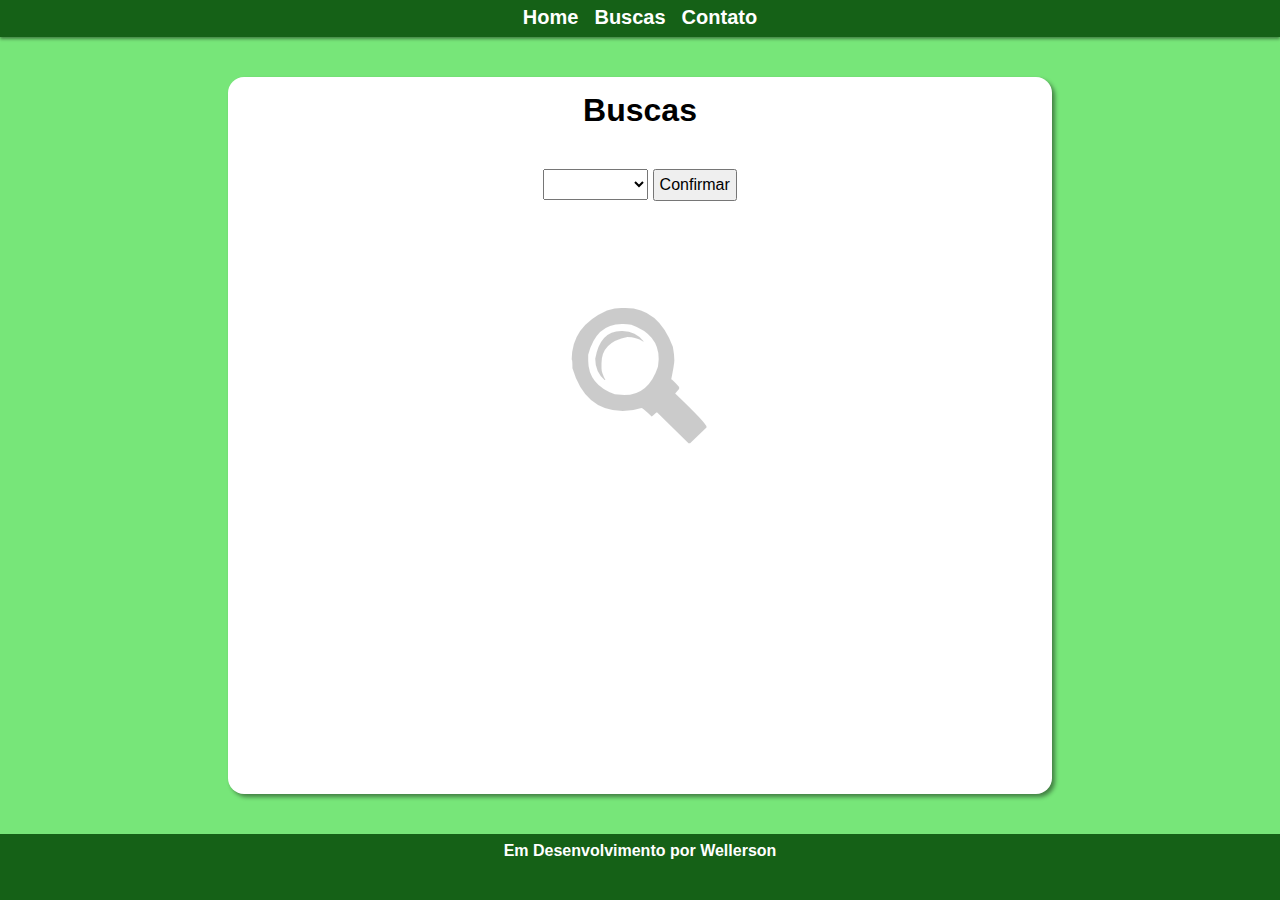
==== busca.html @ 95078d74 "Update" ====
<!DOCTYPE html>
<html lang="pt-br">
<head>
    <meta charset="UTF-8">
    <meta http-equiv="X-UA-Compatible" content="IE=edge">
    <meta name="viewport" content="width=device-width, initial-scale=1.0">
    <title>Buscas</title>
    <link rel="stylesheet" href="estilo/estilo.css">
</head>
<body>
    <header>
        <nav>
            <ul>
                <li><a href="index.html">Home</a>
                <li><a href="busca.html">Buscas</a>
                <li><a href="tabela.html">Contato</a>
            </ul>
        </nav>
    </header>
    <main id="buscas">
        <h1>Buscas</h1>
        <div id="questão">
            <select name="" id="selecionar">
                <option></option>
                <option>Inverno</option>
                <option>Primavera</option>
                <option>Verão</option>
                <option>Outono</option>
            </select>

            <input type="button" id="botão" value="Confirmar">
        </div>
        <div id="res">
            <img src="" id="fotoestação" alt="">
            <p id="lupa">5</p>
        </div>
    </main>

    <script src="javascript/script.js">
    </script>

    <footer>
        <p>Em Desenvolvimento por Wellerson</p>
    </footer>
</body>
</html>
---- estilo/estilo.css ----
@charset "UTF-8";

@font-face {
    font-family: 'inverno';
    src: url(../fontes/inverno/Mountain.ttf)
    format('opentype')
}

@font-face {
    font-family: 'primavera-verao';
    src: url(../fontes/primaveraeverao/Tree\ Icons.otf)
    format('truetype')
}

@font-face {
    font-family: 'outono';
    src: url(../fontes/outono/wmleaves1.TTF)
    format('opentype')
}

@font-face {
    font-family: 'formas';
    src: url(../fontes/e_commerce/E-commerce.ttf)
    format('opentype')
}

@media screen and (max-width: 420px) {
    body header {
        height: 126px;
    }
    body header nav li {
        display: block;
        margin: 0px 0px 10px 0px;
        width: 100%;
    }

    body main div.espaço {
        display: block;
        margin: 20px auto;
    }
}

@media screen and (max-width: 580px) {
    body main div.espaço {
        display: block;
        margin: 20px auto;
    }
}





/*ESTILO DA PÁGINA DE BUSCAS: MEDIA QUERY*/

@media screen and (min-width: 320px) {
    body main#buscas {
        width: 90.2%;
    }
}

@media screen and (min-width: 375px) {
    body main#buscas {
        width: 91.5%;
    }
}

@media screen and (min-width: 850px) {
    body main#buscas {
        width: 62%;
    }
}

@media screen and (min-width: 1200px) {
    body main#buscas {
        width: 62%;
    }
}

@media screen and (min-width: 1600px) {
    body main#buscas {
        width: 41.4%;
    }
}


/* FIM */

/*
#156117
#77E679
#31E035
#326133
#26AD28
*/

*{
    padding: 0px;
    margin: 0px;
    font-family: sans-serif;
}

:root{
    --cor01: #156117;
    --cor02: #77E679;
    --cor03: #31E035;
    --cor04: #326133;
    --cor05: #1bdfc5;
    
}

html, body {
    height: 100%;
    margin: 0px;
    padding: 0px;
}

body {
    background-color: var(--cor02);
    display: flex;
    flex-direction: column;
}

header {
    background-color: var(--cor01);
    text-align: center;
    height: 37px;
    box-shadow: 0px 2px 3px rgba(0, 0, 0, 0.438);
}

nav li {
    display: inline-block;
}

nav li a {
    text-decoration: none;
    font-size: 20px;
    font-weight: bold;
    color: white;
    padding: 8px;
    line-height: 34px;
    transition-duration: 0.2s;
}

nav li a:hover {
    background-color: var(--cor03);
}

main#home {
    background-color:white;
    margin: 40px auto;

    min-width: 280px;
    max-width: 780px;
    box-shadow: 3px 3px 4px rgba(0, 0, 0, 0.438);
    padding: 15px 15px 30px 15px;
    border-radius: 16px;
    flex: 1 0 auto;
}

main img.principal {
    width: 100%;
}

main h1,h2 {
    text-align: center;
}

main p.textoprincipal {
    margin-bottom: 65px;
    text-align: justify;
    padding: 20px 5px;
}

main p.texto {
    text-align: justify;
    padding: 20px 5px;
}

main a {
    text-decoration: none;
    color:var(--cor01);
    font-weight: bold;
    background-color:var(--cor03);
    padding: 1px 4px 1px 4px;
}

main a.simbolo:after {
    content: '\00A0\1F517'
}

main a.simbolo:hover {
    background-color:var(--cor02)
}

abbr {
    text-decoration: none;
}

div.espaço {
    display: inline-block;
    background-color:var(--cor05);
    width: 175px;
    height: 240px;
    border-top-left-radius: 120px;
    border-bottom-right-radius: 120px;
    margin: 8px;
    position: relative;
    transition-duration: 0.3s;
}

div.espaço:hover {
    transform: scale(1.20, 1.20);
}

div.espaço p#inverno {
    font-family: 'inverno';
    font-size: 4em;
    color: white;
    position: absolute;
    top: 15px;
    left: 58px;
}

div.espaço p#primavera {
    font-family: 'primavera-verao';
    font-size: 4em;
    color: white;
    position: absolute;
    top: 7px;
    left: 80px;
}

div.espaço p#verão {
    font-family: 'primavera-verao';
    font-size: 4em;
    color: white;
    position: absolute;
    top: 7px;
    left: 80px;
}

div.espaço p#outono {
    font-family: 'outono';
    font-size: 3em;
    color: white;
    position: absolute;
    top: 17px;
    left: 80px;
}

div.espaço p.periodo {
    text-align: center;
    margin: 0px 19px;
    color: white;
    position: absolute;
    top: 90px;
    left: 0px;
}

footer {
    flex-shrink: 0;
    background-color:var(--cor01);
    padding: 8px;
    height: 50px;
}

footer p {
    color: white;
    text-align: center;
    font-weight: bold;
}





/* ESTILO DA PÁGINA DE BUSCAS*/

main#buscas {
    background-color:white;
    margin: 40px auto;

    width: 94%;
    box-shadow: 3px 3px 4px rgba(0, 0, 0, 0.438);
    padding: 15px 15px 30px 15px;
    border-radius: 16px;
    flex: 1 0 auto;
}
div#questão {
    text-align: center;
    margin: 40px 0px 20px 0px;
}

div#questão select {
   font-size: 16px;
   padding: 5px;
}

div#questão input {
    font-size: 16px;
    padding: 5px;
}

p#lupa {
    font-family: 'formas';
    font-size: 12em;
    text-align: center;
    margin-top: 40px;
    opacity: 20%;
}

h1#estação {
    margin: 10px;
}

p#textobusca {
    margin-bottom: 40px;
    text-align: justify;
    padding: 1px 20px 1px 20px;
}

img#fotoestação {
    display: block;
    margin: 30px auto 1px auto;
    width: 95%;
}
/* FIM */





/* ESTILO DA PÁGINA TABELA */

caption {
    background-color: var(--cor01);
    border: 1px solid black;
    padding: 8px;
    height: 40px;
    font-size: 23px;
    color: white;
    line-height: 40px;
}

table {
    border-collapse: collapse;
    margin: 50px auto;
    width: 70%;
}

th {
    background-color: var(--cor01);
    color: white;
}

th, td {
    border: 1px solid black;
    padding: 5px;
    text-align: center;
    height: 40px;
    font-size: 20px;
}
/* FIM */
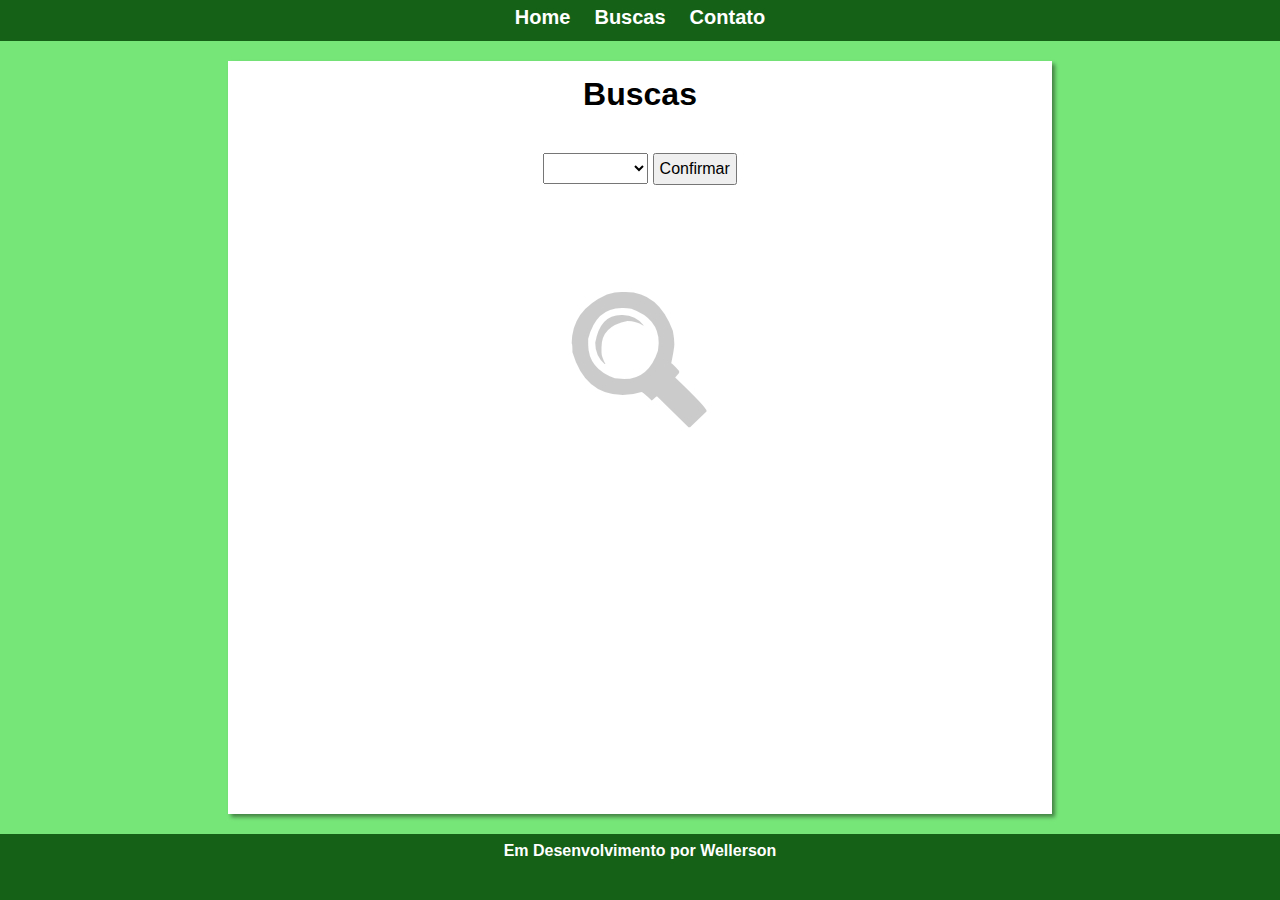
==== commit 92a89d9a: "Merge branch 'desenvolvimento' into main" ====
--- a/busca.html
+++ b/busca.html
@@ -5,7 +5,7 @@
     <meta http-equiv="X-UA-Compatible" content="IE=edge">
     <meta name="viewport" content="width=device-width, initial-scale=1.0">
     <title>Buscas</title>
-    <link rel="stylesheet" href="estilo/estilo.css">
+    <link rel="stylesheet" href="estilo/estilobuscas.css">
 </head>
 <body>
     <header>
@@ -17,7 +17,7 @@
             </ul>
         </nav>
     </header>
-    <main id="buscas">
+    <main>
         <h1>Buscas</h1>
         <div id="questão">
             <select name="" id="selecionar">
--- a/estilo/estilobuscas.css
+++ b/estilo/estilobuscas.css
@@ -0,0 +1,166 @@
+@charset "UTF-8";
+
+@font-face {
+    font-family: 'formas';
+    src: url(../fontes/e_commerce/E-commerce.ttf)
+    format('opentype')
+}
+
+:root{
+    --cor01: #156117;
+    --cor02: #77E679;
+    --cor03: #31E035;
+    --cor04: #326133;
+    --cor05: #1bdfc5;
+    
+}
+
+@media screen and (max-width: 420px) {
+    body header {
+        height: 126px;
+    }
+    body header nav li {
+        display: block;
+        margin: 0px 0px 10px 0px;
+        width: 100%;
+    }
+}
+
+@media screen and (min-width: 320px) {
+    body main {
+        width: 90.2%;
+    }
+}
+
+@media screen and (min-width: 375px) {
+    body main {
+        width: 91.5%;
+    }
+}
+
+@media screen and (min-width: 850px) {
+    body main {
+        width: 62%;
+    }
+}
+
+@media screen and (min-width: 1200px) {
+    body main {
+        width: 62%;
+    }
+}
+
+@media screen and (min-width: 1600px) {
+    body main {
+        width: 41.4%;
+    }
+}
+
+*{
+    padding: 0px;
+    margin: 0px;
+    font-family: sans-serif;
+}
+
+html, body {
+    height: 100%;
+    margin: 0px;
+    padding: 0px;
+}
+
+body {
+    background-color: var(--cor02);
+    display: flex;
+    flex-direction: column;
+}
+
+header {
+    background-color: var(--cor01);
+    text-align: center;
+    height: 37px;
+    padding-bottom: 4px;
+}
+
+nav li {
+    display: inline-block;
+}
+
+nav li a {
+    text-decoration: none;
+    font-size: 20px;
+    font-weight: bold;
+    color: white;
+    padding: 12px;
+    line-height: 34px;
+    transition-duration: 0.2s;
+}
+
+nav li a:hover {
+    background-color: var(--cor03);
+    color: var(--cor01);
+}
+
+main {
+    background-color:white;
+    margin: 20px auto 20px auto;
+
+    width: 94%;
+    box-shadow: 3px 3px 4px rgba(0, 0, 0, 0.438);
+    padding: 15px 15px 30px 15px;
+    flex: 1 0 auto;
+}
+
+main h1{
+    text-align: center;
+}
+div#questão {
+    text-align: center;
+    margin: 40px 0px 20px 0px;
+}
+
+div#questão select {
+   font-size: 16px;
+   padding: 5px;
+}
+
+div#questão input {
+    font-size: 16px;
+    padding: 5px;
+}
+
+p#lupa {
+    font-family: 'formas';
+    font-size: 12em;
+    text-align: center;
+    margin-top: 40px;
+    opacity: 20%;
+}
+
+h1#estação {
+    margin: 10px;
+}
+
+p#textobusca {
+    margin-bottom: 40px;
+    text-align: justify;
+    padding: 1px 20px 1px 20px;
+}
+
+img#fotoestação {
+    display: block;
+    margin: 30px auto 1px auto;
+    width: 95%;
+}
+
+footer {
+    flex-shrink: 0;
+    background-color:var(--cor01);
+    padding: 8px;
+    height: 50px;
+}
+
+footer p{
+    color: white;
+    text-align: center;
+    font-weight: bold;
+}
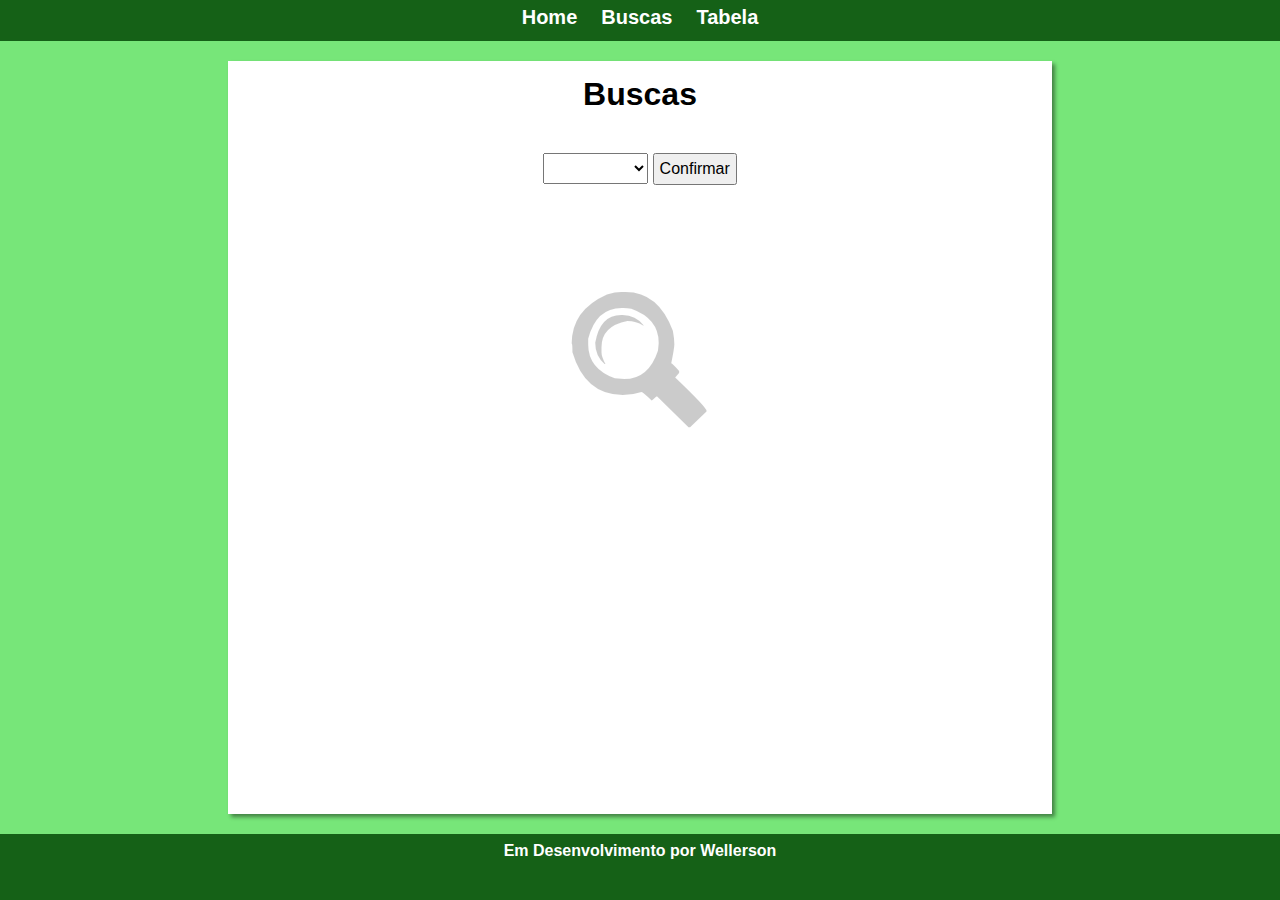
==== commit 2c353f67: "Update" ====
--- a/busca.html
+++ b/busca.html
@@ -13,7 +13,7 @@
             <ul>
                 <li><a href="index.html">Home</a>
                 <li><a href="busca.html">Buscas</a>
-                <li><a href="tabela.html">Contato</a>
+                <li><a href="tabela.html">Tabela</a>
             </ul>
         </nav>
     </header>
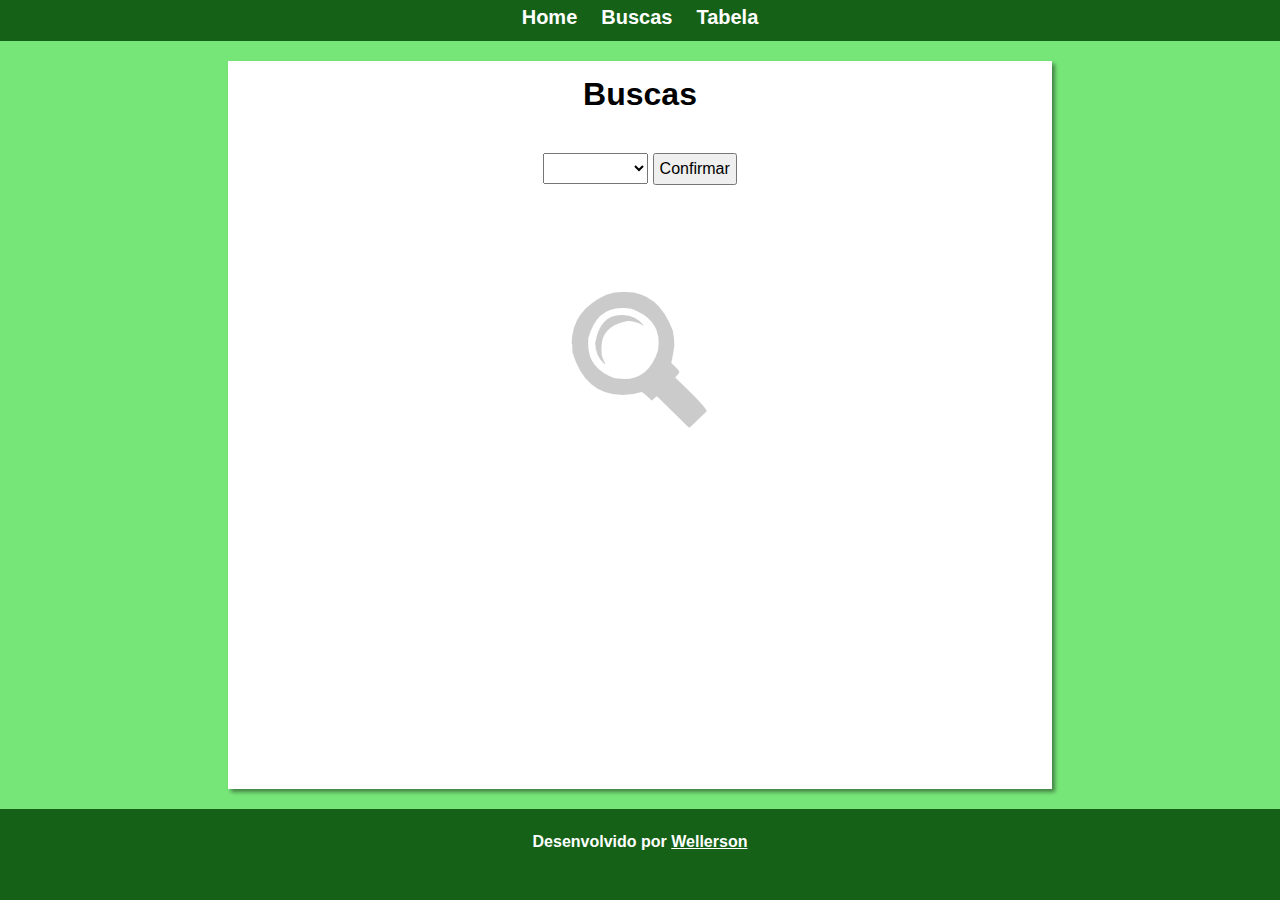
==== commit 544bbb99: "Footer Update" ====
--- a/busca.html
+++ b/busca.html
@@ -40,7 +40,7 @@
     </script>
 
     <footer>
-        <p>Em Desenvolvimento por Wellerson</p>
+        <p>Desenvolvido por <a href="https://github.com/wellersonpro" target="_blank">Wellerson</a></p>
     </footer>
 </body>
 </html>--- a/estilo/estilobuscas.css
+++ b/estilo/estilobuscas.css
@@ -156,11 +156,16 @@
     flex-shrink: 0;
     background-color:var(--cor01);
     padding: 8px;
-    height: 50px;
+    height: 75px;
 }
 
 footer p{
     color: white;
     text-align: center;
+    line-height: 50px;
     font-weight: bold;
 }
+
+footer a {
+    color: white;
+}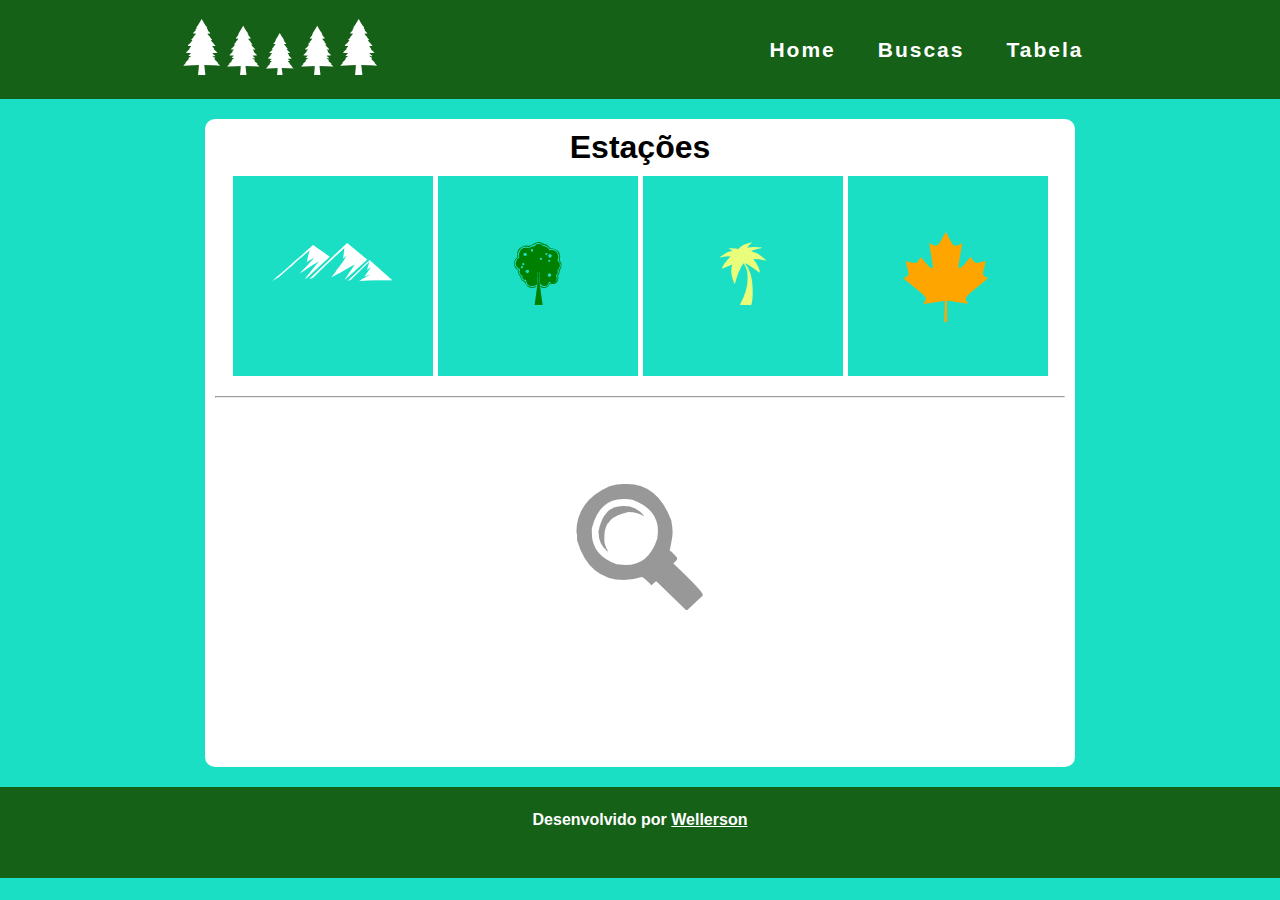
==== commit 4c02df1a: "Update02" ====
--- a/busca.html
+++ b/busca.html
@@ -5,11 +5,18 @@
     <meta http-equiv="X-UA-Compatible" content="IE=edge">
     <meta name="viewport" content="width=device-width, initial-scale=1.0">
     <title>Buscas</title>
-    <link rel="stylesheet" href="estilo/estilobuscas.css">
+    <link rel="stylesheet" href="estilo/estilo.css">
 </head>
 <body>
     <header>
         <nav>
+            <section id="logo">
+                <a href="#" id="logo01">U</a>
+                <a href="#" id="logo02">U</a>
+                <a href="#" id="logo03">U</a>
+                <a href="#" id="logo04">U</a>
+                <a href="#" id="logo05">U</a>
+            </section>
             <ul>
                 <li><a href="index.html">Home</a>
                 <li><a href="busca.html">Buscas</a>
@@ -18,26 +25,23 @@
         </nav>
     </header>
     <main>
-        <h1>Buscas</h1>
-        <div id="questão">
-            <select name="" id="selecionar">
-                <option></option>
-                <option>Inverno</option>
-                <option>Primavera</option>
-                <option>Verão</option>
-                <option>Outono</option>
-            </select>
+        <section id="buscas">
+            <h1>Estações</h1>
 
-            <input type="button" id="botão" value="Confirmar">
-        </div>
-        <div id="res">
-            <img src="" id="fotoestação" alt="">
-            <p id="lupa">5</p>
-        </div>
+            <div>
+                <input type="button" value="d" class="info" id="inverno">
+                <input type="button" value="J" class="info" id="primavera">
+                <input type="button" value="M" class="info" id="verao">
+                <input type="button" value="e" class="info" id="outono">
+            </div>
+
+            <hr>
+
+            <div id="resultado">
+                <p>5</p>
+            </div>
+        </section>
     </main>
-
-    <script src="javascript/script.js">
-    </script>
 
     <footer>
         <p>Desenvolvido por <a href="https://github.com/wellersonpro" target="_blank">Wellerson</a></p>
--- a/estilo/estilo.css
+++ b/estilo/estilo.css
@@ -0,0 +1,472 @@
+@charset "UTF-8";
+
+@font-face {
+    font-family: 'inverno';
+    src: url(../fontes/inverno/Mountain.ttf)
+    format('opentype')
+}
+
+@font-face {
+    font-family: 'primavera-verao';
+    src: url(../fontes/primaveraeverao/Tree\ Icons.otf)
+    format('truetype')
+}
+
+@font-face {
+    font-family: 'outono';
+    src: url(../fontes/outono/wmleaves1.TTF)
+    format('opentype')
+}
+
+@font-face {
+    font-family: 'formas';
+    src: url(../fontes/e_commerce/E-commerce.ttf)
+    format('opentype')
+}
+
+@media screen and (max-width: 420px) {
+    body header {
+        height: 126px;
+    }
+    body header nav li {
+        display: block;
+        margin: 0px 0px 10px 0px;
+        width: 100%;
+    }
+
+    body main div.espaço {
+        display: block;
+        margin: 20px auto;
+    }
+}
+
+@media screen and (max-width: 580px) {
+    body main div.espaço {
+        display: block;
+        margin: 20px auto;
+    }
+}
+
+
+/*
+#156117
+#77E679
+#31E035
+#326133
+#26AD28
+*/
+
+*{
+    padding: 0px;
+    margin: 0px;
+    font-family: sans-serif;
+}
+
+:root{
+    --cor01: #156117;
+    --cor02: #77E679;
+    --cor03: #31E035;
+    --cor04: #326133;
+    --cor05: #1bdfc5;
+    
+}
+
+
+
+body {
+    background-color: var(--cor05);
+}
+
+/*==============ESTILO DO HEADER==============*/
+header nav {
+    display: flex;
+    justify-content: space-around;
+    align-items: center;
+    background-color: var(--cor01);
+    height: 11vh;
+}
+
+header nav ul {
+    list-style: none;
+    display: flex;
+}
+
+header nav ul li {
+    letter-spacing: 2px;
+    margin-left: 12px;
+}
+
+header nav ul li a {
+    font-weight: bold;
+    font-size: 21px;
+    color: white;
+    text-decoration: none;
+    padding: 37px 15px;
+    transition-duration: .3s;
+}
+
+a#logo01 {
+    font-family: 'primavera-verao';
+    font-size: 80px;
+    text-decoration: none;
+    color: white;
+}
+
+a#logo02 {
+    font-family: 'primavera-verao';
+    font-size: 70px;
+    text-decoration: none;
+    color: white;
+}
+
+a#logo03 {
+    font-family: 'primavera-verao';
+    font-size: 60px;
+    text-decoration: none;
+    color: white;
+}
+
+a#logo04 {
+    font-family: 'primavera-verao';
+    font-size: 70px;
+    text-decoration: none;
+    color: white;
+}
+
+a#logo05 {
+    font-family: 'primavera-verao';
+    font-size: 80px;
+    text-decoration: none;
+    color: white;
+}
+
+nav li a:hover {
+    background-color: var(--cor05);
+}
+/*============================================*/
+
+
+/*===============ESTILO DO MAIN===============*/
+main {
+    padding-left: 10px;
+    padding-right: 10px;
+}
+section#conteudo {
+    display: flex;
+    justify-content: space-around;
+}
+
+table {
+    border-collapse: collapse;
+    width: 440px;
+    height: 550px;
+    margin-top: 20px;
+    margin-bottom: 20px;
+    color: white;
+}
+
+table caption {
+    border-bottom: 2px solid white;
+    font-weight: bold;
+    font-size: 28px;
+    padding: 20px;
+}
+
+table tr {
+    border-bottom: 2px solid white;
+}
+
+table tr td {
+    padding: 25px;
+}
+
+table tr td.texto {
+    font-size: 22px;
+    font-weight: bold;
+}
+
+table tr td.estacoes p{
+    text-align: center;
+}
+
+table tr td#inverno p{
+    font-family: 'inverno';
+    line-height: 120px;
+    font-size: 95px;
+    cursor: pointer;
+}
+
+table tr td#primavera p{
+    font-family: 'primavera-verao';
+    line-height: 115px;
+    font-size: 105px;
+    color: green;
+    cursor: pointer;
+}
+
+table tr td#verao p{
+    font-family: 'primavera-verao';
+    line-height: 110px;
+    font-size: 105px;
+    color: rgb(234, 253, 123);
+    cursor: pointer;
+}
+
+table tr td#outono p{
+    font-family: 'outono';
+    line-height: 110px;
+    font-size: 90px;
+    color: orange;
+    cursor: pointer;
+}
+
+section#texto {
+    width: 45%;
+    margin-top: 20px;
+    margin-bottom: 20px;
+    padding: 10px;
+    background-color: white;
+    border-radius: 10px;
+    box-shadow: 4px 4px 5px rgba(0, 0, 0, 0.37);
+}
+
+section#texto img {
+    display: block;
+    width: 94%;
+    padding: 10px 0px;
+    margin: 10px auto;
+}
+
+section#texto h1 {
+    font-size: 1.8em;
+}
+
+section#texto h2 {
+    font-size: 1.4em;
+}
+
+section#texto h1,h2 {
+    text-align: center;
+}
+
+section#texto p.textoprincipal {
+    margin-bottom: 65px;
+    text-align: justify;
+    padding: 20px 5px;
+}
+
+section#texto p.texto {
+    text-align: justify;
+    padding: 20px 5px;
+}
+
+section#texto a.simbolo {
+    font-weight: bold;
+    color: black;
+}
+
+section#texto a.simbolo:after {
+    content: '\00A0\1F517'
+}
+
+section#texto a.simbolo:hover {
+    background-color:var(--cor01);
+    color: var(--cor03);
+}
+
+abbr {
+    text-decoration: none;
+}
+
+table tr td.estacoes:hover {
+    transform: scale(1.40, 1.40);
+}
+
+section#carrosel {
+    max-width: 850px;
+    margin: 0px auto 20px auto;
+    padding: 20px;
+    background-color: white;
+    border-radius: 10px;
+    box-shadow: 4px 4px 5px rgba(0, 0, 0, 0.37);
+}
+
+section#carrosel img {
+    display: block;
+    width: 80%;
+    margin: 0px auto 10px auto;
+}
+
+section#carrosel div#botoes {
+    /*background-color: skyblue;*/
+    width: 100px;
+    margin: auto;
+    padding: 5px;
+}
+
+section#carrosel div#botoes input.bt {
+    background-color: transparent;
+    width: 30px;
+    height: 30px;
+    border-radius: 50%;
+    border: 2px solid var(--cor05);
+    transition-duration: .4s;
+    cursor: pointer;
+}
+
+section#carrosel div#botoes input.bt:hover {
+    background-color: var(--cor05);
+}
+
+/*=====BUSCAS=====*/
+section#buscas {
+    background-color: white;
+    max-width: 850px;
+    height: 628px;
+    margin: 20px auto;
+    padding: 10px;
+    border-radius: 10px;
+}
+
+section#buscas h1 {
+    text-align: center;
+}
+
+section#buscas div {
+    display: flex;
+    /*background-color: blue;*/
+    width: 815px;
+    margin: 10px auto;
+}
+
+section#buscas div input.info {
+    background-color: var(--cor05);
+    border: none;
+    width: 200px;
+    height: 200px;
+}
+
+section#buscas div input.info:hover {
+    font-size: 130px;
+}
+
+input#inverno {
+    font-family: 'inverno';
+    font-size: 90px;
+    margin-right: 5px;
+    transition-duration: .4s;
+    cursor: pointer;
+    color: white;
+}
+
+input#primavera {
+    font-family: 'primavera-verao';
+    font-size: 90px;
+    margin-right: 5px;
+    transition-duration: .4s;
+    cursor: pointer;
+    color: green;
+}
+
+input#verao {
+    font-family: 'primavera-verao';
+    font-size: 90px;
+    margin-right: 5px;
+    transition-duration: .4s;
+    cursor: pointer;
+    color: rgb(234, 253, 123);
+}
+
+input#outono {
+    font-family: 'outono';
+    font-size: 90px;
+    transition-duration: .4s;
+    cursor: pointer;
+    color: orange;
+}
+
+hr {
+    margin-top: 20px;
+    margin-bottom: 20px;
+}
+
+section#buscas div#resultado {
+    display: block;
+    margin: 50px auto;
+    width: 100%;
+}
+
+div#resultado p {
+    font-family: 'formas';
+    font-size: 180px;
+    opacity: 40%;
+    text-align: center;
+}
+/*================*/
+
+
+/*============================================*/
+
+
+/*===============ESTILO DO MAIN===============*/
+footer {
+    background-color:var(--cor01);
+    padding: 8px;
+    height: 75px;
+}
+
+footer p {
+    color: white;
+    text-align: center;
+    line-height: 50px;
+    font-weight: bold;
+}
+
+footer a {
+    color: white;
+}
+/*============================================*/
+
+
+
+
+/* ESTILO DA PÁGINA TABELA */
+/*main#tabela {
+    background-color:white;
+    margin: 40px auto;
+
+    min-width: 280px;
+    max-width: 780px;
+    box-shadow: 3px 3px 4px rgba(0, 0, 0, 0.438);
+    padding: 15px 15px 30px 15px;
+}
+
+caption {
+    background-color: var(--cor01);
+    border: 1px solid black;
+    padding: 8px;
+    height: 40px;
+    font-size: 23px;
+    color: white;
+    line-height: 40px;
+}
+
+table {
+    border-collapse: collapse;
+    margin: 50px auto;
+    width: 65%;
+}
+
+th {
+    background-color: var(--cor01);
+    color: white;
+}
+
+th, td {
+    border: 1px solid black;
+    padding: 5px;
+    text-align: center;
+    height: 50px;
+    font-size: 20px;
+}*/
+/* FIM */
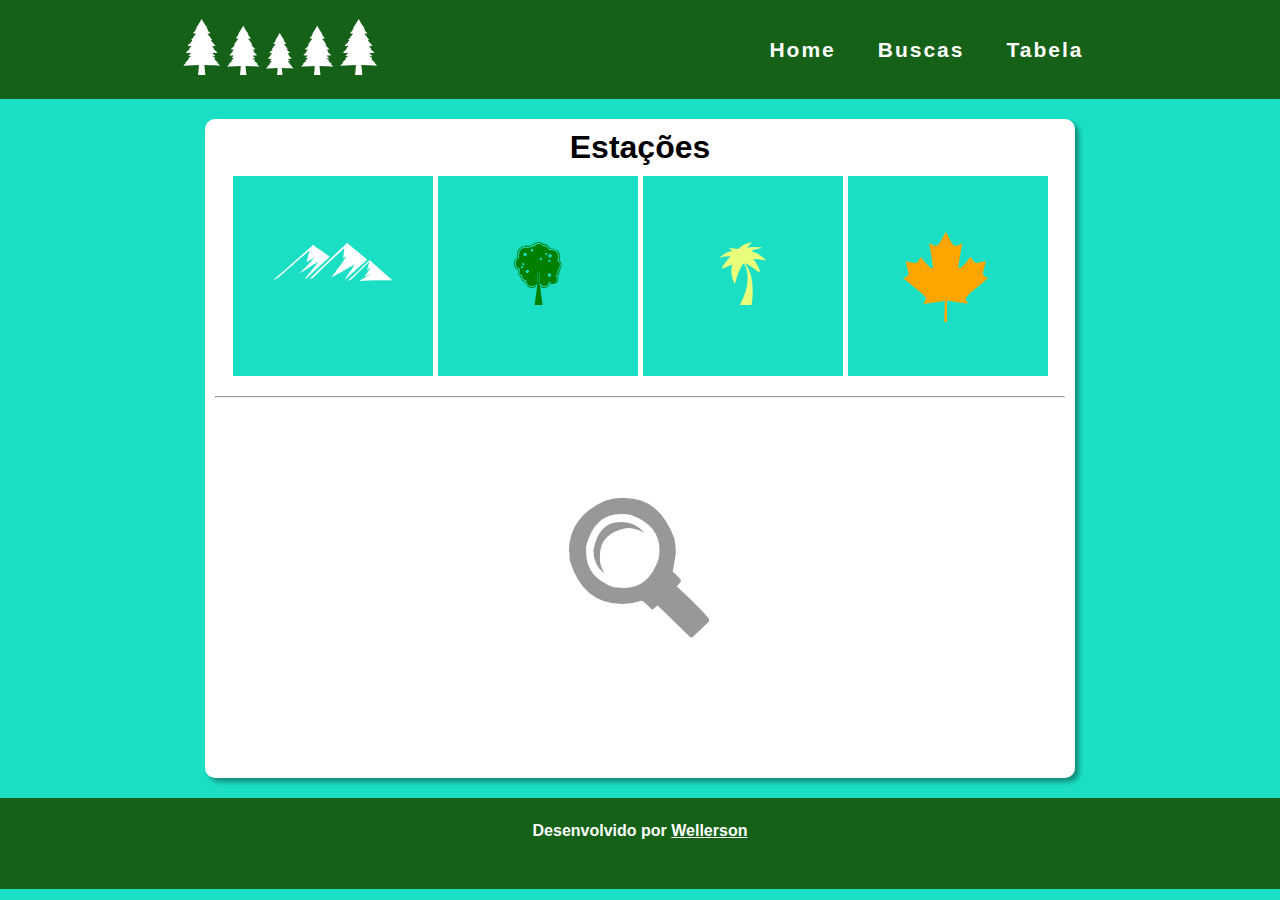
==== commit e14ae12a: "Update03" ====
--- a/busca.html
+++ b/busca.html
@@ -6,6 +6,7 @@
     <meta name="viewport" content="width=device-width, initial-scale=1.0">
     <title>Buscas</title>
     <link rel="stylesheet" href="estilo/estilo.css">
+    <script src="javascript/script.js"></script>
 </head>
 <body>
     <header>
@@ -29,16 +30,17 @@
             <h1>Estações</h1>
 
             <div>
-                <input type="button" value="d" class="info" id="inverno">
-                <input type="button" value="J" class="info" id="primavera">
-                <input type="button" value="M" class="info" id="verao">
-                <input type="button" value="e" class="info" id="outono">
+                <input type="button" value="d" class="info" id="inverno" onclick="inverno()">
+                <input type="button" value="J" class="info" id="primavera" onclick="primavera()">
+                <input type="button" value="M" class="info" id="verao" onclick="verao()">
+                <input type="button" value="e" class="info" id="outono" onclick="outono()">
             </div>
 
             <hr>
 
             <div id="resultado">
-                <p>5</p>
+                <p id="lupa">5</p>
+                <img src="" alt="" id="ilustra">
             </div>
         </section>
     </main>
--- a/estilo/estilo.css
+++ b/estilo/estilo.css
@@ -24,29 +24,81 @@
     format('opentype')
 }
 
+/*===============RESPONSIVIDADE===============*/
+
 @media screen and (max-width: 420px) {
     body header {
-        height: 126px;
-    }
-    body header nav li {
+        width: 100vw;
+        height: 39vh;
+        background-color: var(--cor01);
+        overflow: hidden;
+    }
+    body header nav {
+        /*background-color: yellow;*/
         display: block;
-        margin: 0px 0px 10px 0px;
-        width: 100%;
-    }
-
-    body main div.espaço {
+        width: 235px;
+        margin: auto;
+        padding: 8px;
+    }
+    body header nav section#logo {
+        text-align: center;
+    }
+    body header nav ul {
+        display: list-item;
+        text-align: center;
+    }
+    body header nav ul li {
+        margin-top: 20px;
+    }
+    body header nav ul li a {
+        padding: 15px 30px;
+    }
+    body main section#conteudo {
         display: block;
+    }
+    body main section#conteudo table {
+        margin: auto;
+    }
+    body main section#conteudo table caption {
+        font-size: 24px;
+    }
+    body main section#conteudo table tr td#inverno p {
+        font-size: 90px;
+    }
+    body main section#conteudo table tr td#primavera p {
+        font-size: 75px;
+    }
+    body main section#conteudo table tr td#verao p {
+        font-size: 75px;
+    }
+    body main section#conteudo table tr td#outono p {
+        font-size: 60px;
+    }
+    body main section#conteudo table tr td.texto {
+        font-size: 18px;
+        text-align: left;
+        padding: 8px;
+    }
+    body main section#conteudo section#texto {
+        width: 95%;
         margin: 20px auto;
     }
-}
-
-@media screen and (max-width: 580px) {
-    body main div.espaço {
-        display: block;
-        margin: 20px auto;
-    }
-}
-
+    body main section#carrosel div#botoes {
+        width: 60px;
+    }
+    body main section#carrosel div#botoes input.bt {
+        width: 20px;
+        height: 20px;
+    }
+    main section#buscas div input.info {
+        font-size: 50px;
+        height: 100px;
+    }
+    main section#buscas div input.info:hover {
+        font-size: 50px;
+    }
+}
+/*============================================*/
 
 /*
 #156117
@@ -147,6 +199,8 @@
 
 
 /*===============ESTILO DO MAIN===============*/
+
+/*======HOME======*/
 main {
     padding-left: 10px;
     padding-right: 10px;
@@ -158,7 +212,7 @@
 
 table {
     border-collapse: collapse;
-    width: 440px;
+    max-width: 440px;
     height: 550px;
     margin-top: 20px;
     margin-bottom: 20px;
@@ -299,9 +353,10 @@
 
 section#carrosel div#botoes {
     /*background-color: skyblue;*/
-    width: 100px;
+    display: flex;
+    width: 90px;
     margin: auto;
-    padding: 5px;
+    /*padding: 5px;*/
 }
 
 section#carrosel div#botoes input.bt {
@@ -317,15 +372,17 @@
 section#carrosel div#botoes input.bt:hover {
     background-color: var(--cor05);
 }
+/*================*/
 
 /*=====BUSCAS=====*/
 section#buscas {
     background-color: white;
     max-width: 850px;
-    height: 628px;
+    /*height: 628px;*/
     margin: 20px auto;
     padding: 10px;
     border-radius: 10px;
+    box-shadow: 4px 4px 5px rgba(0, 0, 0, 0.37);
 }
 
 section#buscas h1 {
@@ -335,7 +392,7 @@
 section#buscas div {
     display: flex;
     /*background-color: blue;*/
-    width: 815px;
+    max-width: 815px;
     margin: 10px auto;
 }
 
@@ -392,23 +449,38 @@
 
 section#buscas div#resultado {
     display: block;
-    margin: 50px auto;
+    margin: 59.5px auto;
     width: 100%;
 }
 
-div#resultado p {
+div#resultado p#lupa {
     font-family: 'formas';
-    font-size: 180px;
+    font-size: 200px;
     opacity: 40%;
     text-align: center;
 }
+
+section#buscas div#resultado h1 {
+    text-align: center;
+}
+
+section#buscas div#resultado p.textoResultado {
+    text-align: justify;
+    padding: 30px;
+}
+
+section#buscas div#resultado img#ilustra {
+    display: block;
+    width: 80%;
+    margin: 20px auto;
+}
 /*================*/
 
 
 /*============================================*/
 
 
-/*===============ESTILO DO MAIN===============*/
+/*==============ESTILO DO FOOTER==============*/
 footer {
     background-color:var(--cor01);
     padding: 8px;
@@ -425,48 +497,4 @@
 footer a {
     color: white;
 }
-/*============================================*/
-
-
-
-
-/* ESTILO DA PÁGINA TABELA */
-/*main#tabela {
-    background-color:white;
-    margin: 40px auto;
-
-    min-width: 280px;
-    max-width: 780px;
-    box-shadow: 3px 3px 4px rgba(0, 0, 0, 0.438);
-    padding: 15px 15px 30px 15px;
-}
-
-caption {
-    background-color: var(--cor01);
-    border: 1px solid black;
-    padding: 8px;
-    height: 40px;
-    font-size: 23px;
-    color: white;
-    line-height: 40px;
-}
-
-table {
-    border-collapse: collapse;
-    margin: 50px auto;
-    width: 65%;
-}
-
-th {
-    background-color: var(--cor01);
-    color: white;
-}
-
-th, td {
-    border: 1px solid black;
-    padding: 5px;
-    text-align: center;
-    height: 50px;
-    font-size: 20px;
-}*/
-/* FIM */
+/*============================================*/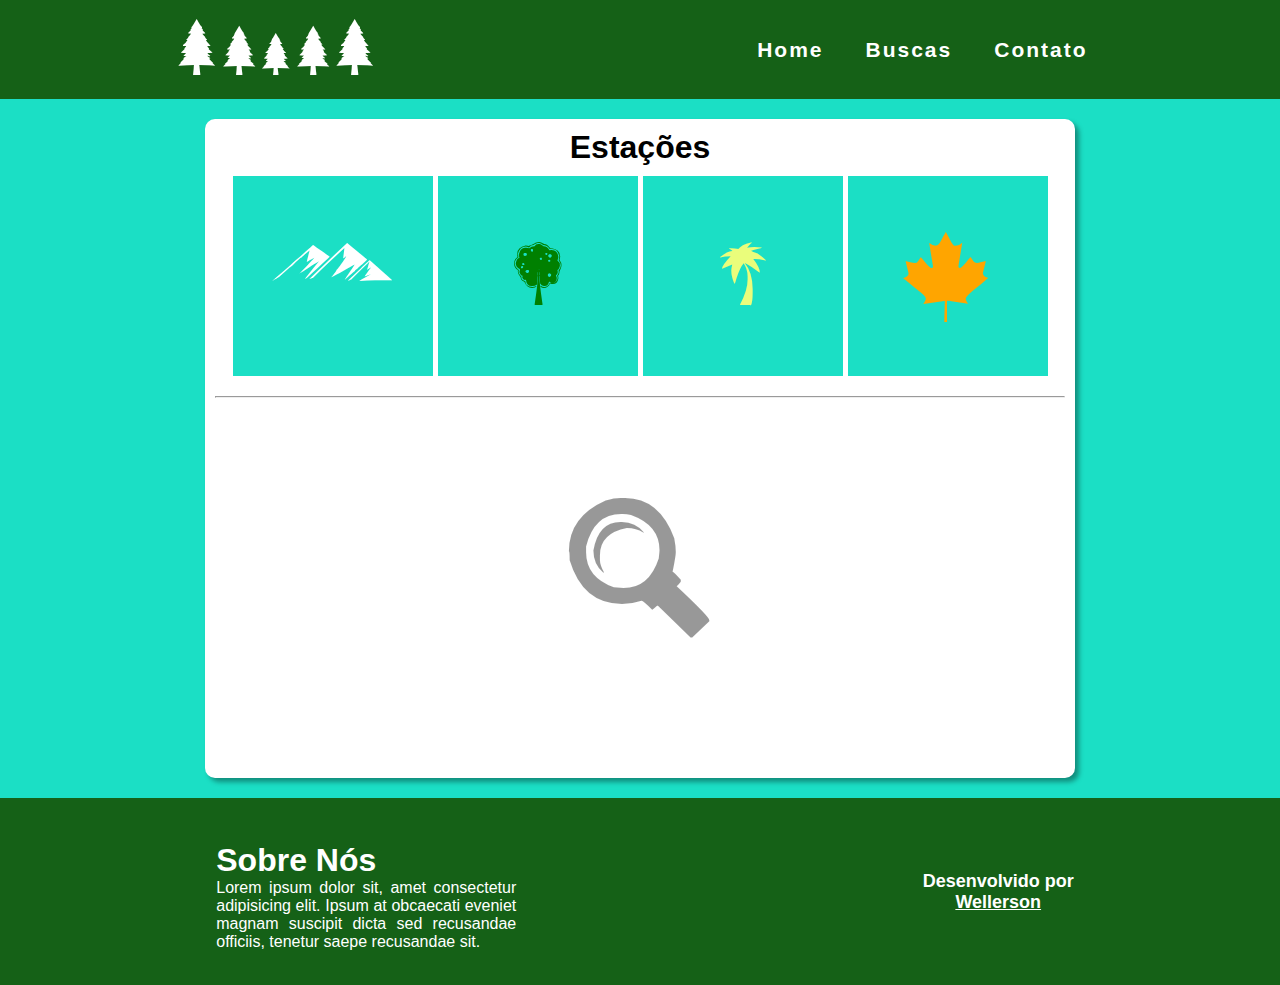
==== commit 7a59a047: "Update05" ====
--- a/busca.html
+++ b/busca.html
@@ -1,5 +1,6 @@
 <!DOCTYPE html>
 <html lang="pt-br">
+
 <head>
     <meta charset="UTF-8">
     <meta http-equiv="X-UA-Compatible" content="IE=edge">
@@ -8,7 +9,9 @@
     <link rel="stylesheet" href="estilo/estilo.css">
     <script src="javascript/script.js"></script>
 </head>
-<body>
+
+<body class="site">
+
     <header>
         <nav>
             <section id="logo">
@@ -21,10 +24,11 @@
             <ul>
                 <li><a href="index.html">Home</a>
                 <li><a href="busca.html">Buscas</a>
-                <li><a href="tabela.html">Tabela</a>
+                <li><a href="contato.html">Contato</a>
             </ul>
         </nav>
     </header>
+
     <main>
         <section id="buscas">
             <h1>Estações</h1>
@@ -46,7 +50,18 @@
     </main>
 
     <footer>
-        <p>Desenvolvido por <a href="https://github.com/wellersonpro" target="_blank">Wellerson</a></p>
+        <section id="sobre">
+            <h1>Sobre Nós</h1>
+            <p>Lorem ipsum dolor sit, amet consectetur adipisicing elit. Ipsum at obcaecati eveniet magnam
+                suscipit dicta sed recusandae officiis, tenetur saepe recusandae sit.</p>
+        </section>
+
+        <section id="sobre02">
+            <p id="nome">Desenvolvido por<br> <a href="https://github.com/wellersonpro" target="_blank">Wellerson</a>
+            </p>
+        </section>
     </footer>
+
 </body>
+
 </html>--- a/estilo/estilo.css
+++ b/estilo/estilo.css
@@ -25,8 +25,209 @@
 }
 
 /*===============RESPONSIVIDADE===============*/
-
-@media screen and (max-width: 420px) {
+@media screen and (max-width: 912px) {
+    body.site {
+        display: flex;
+        min-height: 100vh;
+        flex-direction: column;
+    }
+    body.site main {
+        flex-grow: 1;
+    }
+}
+@media screen and (max-width: 820px) {
+    body main section#conteudo table {
+        margin-right: 10px;
+        width: 380px;
+    }
+    body main section#conteudo table caption {
+        padding: 10px;
+    }
+    body main section#conteudo table tr td {
+        padding: 10px;
+    }
+    body main section#conteudo table tr td.texto {
+        font-size: 18px;
+        word-spacing: 2px;
+    }
+    body.site {
+        display: flex;
+        min-height: 100vh; /* Mínimo de altura */
+        flex-direction: column;
+    }
+    body.site main {
+        flex-grow: 1;
+    }
+}
+
+@media screen and (max-width: 540px) {
+    body header {
+        width: 100vw;
+        height: 35vh;
+        background-color: var(--cor01);
+        overflow: hidden;
+    }
+    body header nav {
+        /*background-color: yellow;*/
+        display: block;
+        width: 235px;
+        margin: auto;
+        padding: 8px;
+    }
+    body header nav section#logo {
+        text-align: center;
+    }
+    body header nav ul {
+        display: list-item;
+        text-align: center;
+    }
+    body header nav ul li {
+        margin-top: 20px;
+    }
+    body header nav ul li a {
+        padding: 15px 30px;
+    }
+    body main section#conteudo {
+        display: block;
+    }
+    body main section#conteudo table {
+        margin: auto;
+        width: 90%;
+    }
+    body main section#conteudo table caption {
+        font-size: 24px;
+    }
+    body main section#conteudo table tr td#inverno p {
+        font-size: 90px;
+    }
+    body main section#conteudo table tr td#primavera p {
+        font-size: 75px;
+    }
+    body main section#conteudo table tr td#verao p {
+        font-size: 75px;
+    }
+    body main section#conteudo table tr td#outono p {
+        font-size: 60px;
+    }
+    body main section#conteudo table tr td.texto {
+        font-size: 18px;
+        text-align: left;
+        padding: 8px;
+    }
+    body main section#conteudo section#texto {
+        width: 95%;
+        margin: 20px auto;
+    }
+    body main section#carrosel div#botoes {
+        width: 60px;
+    }
+    body main section#carrosel div#botoes input.bt {
+        width: 20px;
+        height: 20px;
+    }
+    main section#buscas div input.info {
+        font-size: 50px;
+        height: 100px;
+    }
+    main section#buscas div input.info:hover {
+        font-size: 50px;
+    }
+    body footer {
+        display: block;
+        height: 32vh;
+    }
+    body footer section#sobre {
+        margin: 5px auto 40px auto;
+    }
+    body footer section#sobre h1 {
+        text-align: center;
+    }
+}
+
+@media screen and (max-width: 414px) {
+    body header {
+        width: 100vw;
+        height: 30vh;
+        background-color: var(--cor01);
+        overflow: hidden;
+    }
+    body header nav {
+        /*background-color: yellow;*/
+        display: block;
+        width: 235px;
+        margin: auto;
+        padding: 8px;
+    }
+    body header nav section#logo {
+        text-align: center;
+    }
+    body header nav ul {
+        display: list-item;
+        text-align: center;
+    }
+    body header nav ul li {
+        margin-top: 20px;
+    }
+    body header nav ul li a {
+        padding: 15px 30px;
+    }
+    body main section#conteudo {
+        display: block;
+    }
+    body main section#conteudo table {
+        margin: auto;
+    }
+    body main section#conteudo table caption {
+        font-size: 24px;
+    }
+    body main section#conteudo table tr td#inverno p {
+        font-size: 90px;
+    }
+    body main section#conteudo table tr td#primavera p {
+        font-size: 75px;
+    }
+    body main section#conteudo table tr td#verao p {
+        font-size: 75px;
+    }
+    body main section#conteudo table tr td#outono p {
+        font-size: 60px;
+    }
+    body main section#conteudo table tr td.texto {
+        font-size: 18px;
+        text-align: left;
+        padding: 8px;
+    }
+    body main section#conteudo section#texto {
+        width: 95%;
+        margin: 20px auto;
+    }
+    body main section#carrosel div#botoes {
+        width: 60px;
+    }
+    body main section#carrosel div#botoes input.bt {
+        width: 20px;
+        height: 20px;
+    }
+    main section#buscas div input.info {
+        font-size: 50px;
+        height: 100px;
+    }
+    main section#buscas div input.info:hover {
+        font-size: 50px;
+    }
+    body footer {
+        display: block;
+        height: 25vh;
+    }
+    body footer section#sobre {
+        margin: 5px auto 25px auto;
+    }
+    body footer section#sobre h1 {
+        text-align: center;
+    }
+}
+
+@media screen and (max-width: 375px) {
     body header {
         width: 100vw;
         height: 39vh;
@@ -96,6 +297,63 @@
     }
     main section#buscas div input.info:hover {
         font-size: 50px;
+    }
+    body footer {
+        display: block;
+        height: 30vh;
+    }
+    body footer section#sobre {
+        margin: 5px auto 25px auto;
+    }
+    body footer section#sobre h1 {
+        text-align: center;
+    }
+}
+
+@media screen and (max-width: 280px) {
+    body header {
+        width: 100vw;
+    }
+    body main {
+        padding-left: 0;
+        padding-right: 0;
+    }
+    body main section#conteudo table {
+        width: 99%;
+    }
+    body main section#conteudo table tr td.texto {
+        font-size: 12px;
+    }
+    body main section#conteudo table tr td.estacoes {
+        padding: 5px;
+    }
+    body main section#conteudo section#texto {
+        width: 92%;
+        margin: 20px auto;
+    }
+    body main section#buscas div input#inverno {
+        width: 23.9%;
+        font-size: 45px;
+    }
+    body main section#buscas div#resultado p#lupa {
+        font-size: 120px;
+    }
+    body footer {
+        display: block;
+        height: 45vh;
+    }
+    body footer section#sobre {
+        width: 200px;
+    }
+    body footer section#sobre h1 {
+        font-size: 19px;
+    }
+    body footer section#sobre p {
+        font-size: 16px;
+    }
+    body footer section#sobre02 {
+        margin-top: 80px;
+        padding: 5px;
     }
 }
 /*============================================*/
@@ -482,19 +740,39 @@
 
 /*==============ESTILO DO FOOTER==============*/
 footer {
+    display: flex;
+    justify-content: space-around;
+    align-items: center;
     background-color:var(--cor01);
     padding: 8px;
-    height: 75px;
-}
-
-footer p {
+    height: 19vh;
+}
+
+footer section#sobre {
+    /*background-color: blue;*/
+    width: 300px;
+    height: 100px;
+    padding: 10px;
+}
+
+footer section#sobre h1 {
+    color: white;
+}
+
+footer section#sobre p {
+    color: white;
+    text-align: justify;
+}
+
+footer section#sobre02 p#nome {
     color: white;
     text-align: center;
-    line-height: 50px;
+    /*line-height: 50px;*/
     font-weight: bold;
-}
-
-footer a {
+    font-size: 18px;
+}
+
+footer section#sobre02 a {
     color: white;
 }
 /*============================================*/